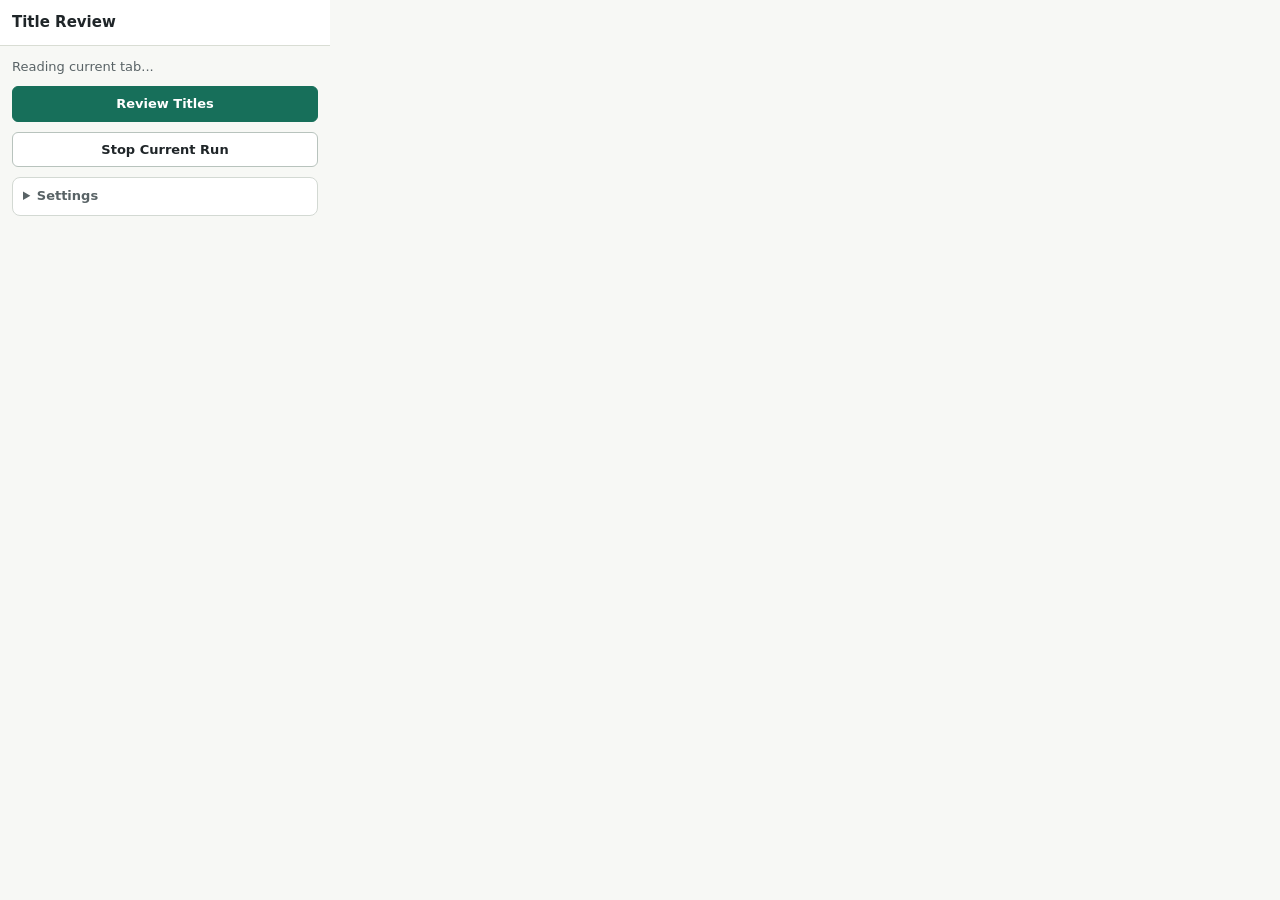
==== popup.html @ b27502a7 "Initial ChatGPT session renamer MVP" ====
<!doctype html>
<html lang="en">
  <head>
    <meta charset="utf-8">
    <meta name="viewport" content="width=device-width, initial-scale=1">
    <title>Title Review</title>
    <link rel="stylesheet" href="popup.css">
  </head>
  <body>
    <header>
      <h1>Title Review</h1>
    </header>
    <main>
      <p id="status">Reading current tab...</p>
      <button id="startWorkflow" class="primary">Review Titles</button>
      <button id="stopRename">Stop Current Run</button>
      <details>
        <summary>Settings</summary>
        <div class="settingsBody">
          <label>
            Provider key
            <input id="deepseekKey" type="password" placeholder="sk-...">
          </label>
          <label>
            Model
            <input id="deepseekModel" placeholder="deepseek-v4-flash">
          </label>
          <button id="saveSettings">Save</button>
        </div>
      </details>
    </main>
    <script src="popup.js"></script>
  </body>
</html>
---- popup.css ----
* { box-sizing: border-box; }

body {
  width: 330px;
  margin: 0;
  color: #1f2528;
  background: #f7f8f5;
  font: 13px/1.4 system-ui, -apple-system, Segoe UI, sans-serif;
}

header {
  padding: 12px;
  border-bottom: 1px solid #d9ddd4;
  background: #ffffff;
}

h1 {
  margin: 0;
  font-size: 15px;
}

main {
  display: grid;
  gap: 10px;
  padding: 12px;
}

p {
  margin: 0;
  color: #596366;
}

label {
  display: grid;
  gap: 5px;
  font-weight: 650;
}

input {
  width: 100%;
  border: 1px solid #c9d1cc;
  border-radius: 6px;
  padding: 8px;
  background: #fff;
  color: #1f2528;
  font: inherit;
}

button {
  border: 1px solid #b8c3bd;
  border-radius: 6px;
  padding: 9px 10px;
  background: #fff;
  color: #1f2528;
  cursor: pointer;
  font: 650 13px/1.2 system-ui, -apple-system, Segoe UI, sans-serif;
}

button:disabled,
input:disabled {
  opacity: .55;
  cursor: not-allowed;
}

.primary {
  border-color: #176f5a;
  background: #176f5a;
  color: #fff;
}

details {
  border: 1px solid #d3d9d3;
  border-radius: 8px;
  background: #fff;
  overflow: hidden;
}

summary {
  padding: 9px 10px;
  cursor: pointer;
  color: #596366;
  font-weight: 650;
  list-style-position: inside;
}

.settingsBody {
  display: grid;
  gap: 9px;
  padding: 0 10px 10px;
}
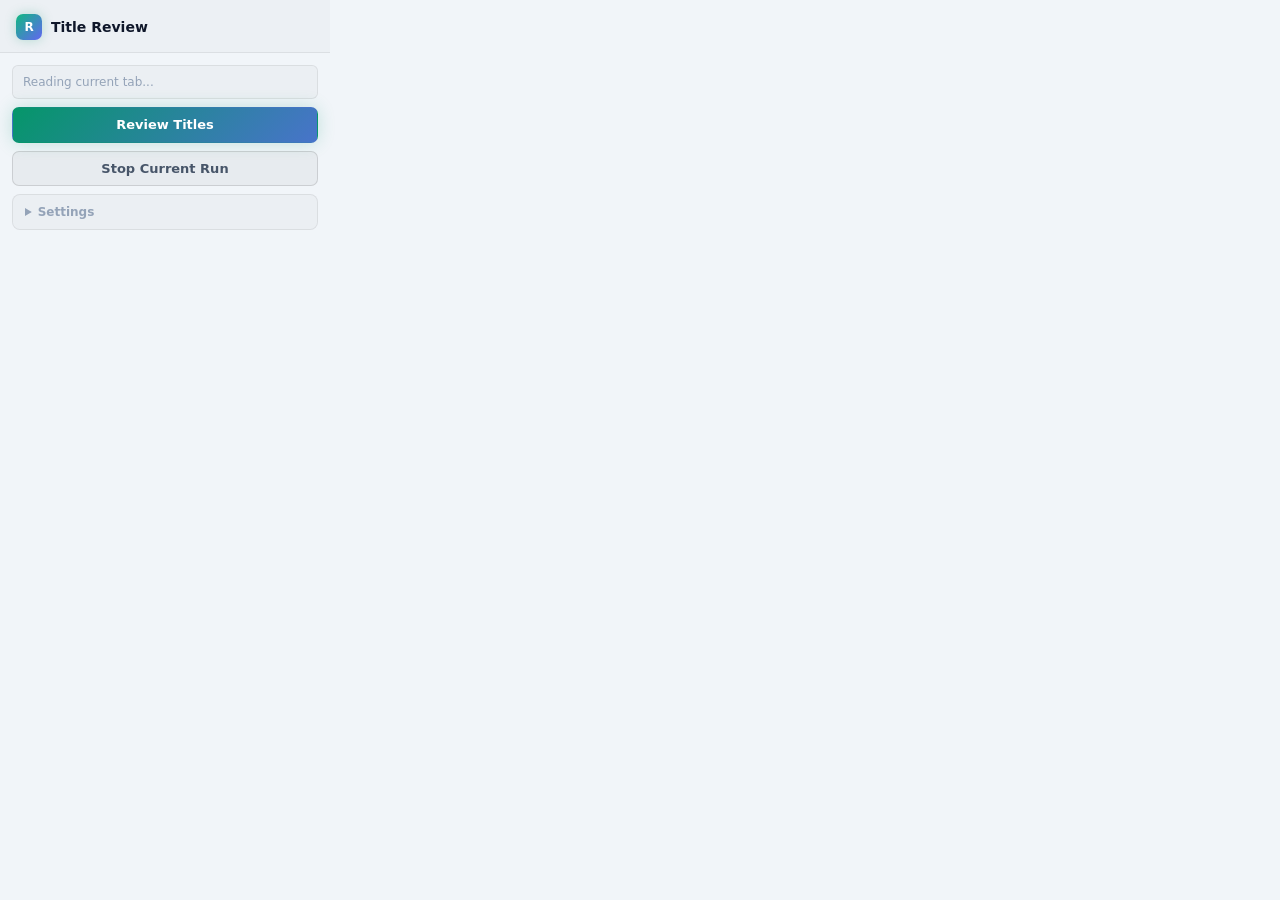
==== commit 3359bf90: "Redesign UI with dark/light glassmorphism and fix UX issues - Replace hardcoded dark styles with CSS" ====
--- a/popup.html
+++ b/popup.html
@@ -8,6 +8,7 @@
   </head>
   <body>
     <header>
+      <div class="logo">R</div>
       <h1>Title Review</h1>
     </header>
     <main>
--- a/popup.css
+++ b/popup.css
@@ -1,90 +1,186 @@
+:root {
+  --body-bg:    #0d1117;
+  --header-bg:  rgba(255,255,255,.04);
+  --surface-bg: rgba(255,255,255,.025);
+  --input-bg:   rgba(255,255,255,.04);
+  --border:     rgba(255,255,255,.08);
+  --border-sub: rgba(255,255,255,.055);
+  --text:       #e2e8f0;
+  --text-2:     #94a3b8;
+  --text-3:     #475569;
+  --btn-bd:     rgba(255,255,255,.09);
+  --btn-bg:     rgba(255,255,255,.05);
+  --btn-c:      #94a3b8;
+  --btn-bg-h:   rgba(255,255,255,.09);
+  --btn-c-h:    #cbd5e1;
+  --ph:         #334155;
+  --logo-glow:  rgba(16,185,129,.35);
+  --pri-glow:   rgba(16,185,129,.28);
+  --pri-glow-h: rgba(16,185,129,.4);
+}
+
+@media (prefers-color-scheme: light) {
+  :root {
+    --body-bg:    #f1f5f9;
+    --header-bg:  rgba(0,0,0,.02);
+    --surface-bg: rgba(0,0,0,.025);
+    --input-bg:   #ffffff;
+    --border:     rgba(0,0,0,.1);
+    --border-sub: rgba(0,0,0,.07);
+    --text:       #0f172a;
+    --text-2:     #475569;
+    --text-3:     #94a3b8;
+    --btn-bd:     rgba(0,0,0,.12);
+    --btn-bg:     rgba(0,0,0,.04);
+    --btn-c:      #475569;
+    --btn-bg-h:   rgba(0,0,0,.07);
+    --btn-c-h:    #1e293b;
+    --ph:         #94a3b8;
+    --logo-glow:  rgba(5,150,105,.25);
+    --pri-glow:   rgba(5,150,105,.2);
+    --pri-glow-h: rgba(5,150,105,.32);
+  }
+}
+
 * { box-sizing: border-box; }
 
 body {
   width: 330px;
   margin: 0;
-  color: #1f2528;
-  background: #f7f8f5;
-  font: 13px/1.4 system-ui, -apple-system, Segoe UI, sans-serif;
+  color: var(--text);
+  background: var(--body-bg);
+  font: 13px/1.5 system-ui, -apple-system, 'Segoe UI', sans-serif;
 }
 
 header {
-  padding: 12px;
-  border-bottom: 1px solid #d9ddd4;
-  background: #ffffff;
+  padding: 14px 16px 12px;
+  background: var(--header-bg);
+  border-bottom: 1px solid var(--border-sub);
+  display: flex;
+  align-items: center;
+  gap: 9px;
+}
+
+.logo {
+  width: 26px;
+  height: 26px;
+  border-radius: 7px;
+  background: linear-gradient(135deg, #10b981 0%, #6366f1 100%);
+  display: flex;
+  align-items: center;
+  justify-content: center;
+  color: #fff;
+  font: 700 12px/1 system-ui;
+  flex-shrink: 0;
+  box-shadow: 0 0 12px var(--logo-glow);
 }
 
 h1 {
   margin: 0;
-  font-size: 15px;
+  font-size: 14px;
+  font-weight: 600;
+  color: var(--text);
 }
 
 main {
   display: grid;
-  gap: 10px;
+  gap: 8px;
   padding: 12px;
 }
 
 p {
   margin: 0;
-  color: #596366;
+  color: var(--text-3);
+  font-size: 12px;
+  padding: 7px 10px;
+  background: var(--surface-bg);
+  border-radius: 6px;
+  border: 1px solid var(--border-sub);
 }
 
 label {
   display: grid;
   gap: 5px;
-  font-weight: 650;
+  font-weight: 600;
+  font-size: 12px;
+  color: var(--text-2);
 }
 
 input {
   width: 100%;
-  border: 1px solid #c9d1cc;
+  border: 1px solid var(--border);
   border-radius: 6px;
-  padding: 8px;
-  background: #fff;
-  color: #1f2528;
+  padding: 8px 10px;
+  background: var(--input-bg);
+  color: var(--text);
   font: inherit;
+  transition: border-color .15s, box-shadow .15s;
+  outline: none;
 }
 
+input:focus {
+  border-color: rgba(99,102,241,.55);
+  box-shadow: 0 0 0 3px rgba(99,102,241,.12);
+}
+
+input::placeholder { color: var(--ph); }
+
 button {
-  border: 1px solid #b8c3bd;
-  border-radius: 6px;
-  padding: 9px 10px;
-  background: #fff;
-  color: #1f2528;
+  border: 1px solid var(--btn-bd);
+  border-radius: 7px;
+  padding: 9px 12px;
+  background: var(--btn-bg);
+  color: var(--btn-c);
   cursor: pointer;
-  font: 650 13px/1.2 system-ui, -apple-system, Segoe UI, sans-serif;
+  font: 600 13px/1.2 system-ui, -apple-system, 'Segoe UI', sans-serif;
+  transition: background .15s, color .15s;
+}
+
+button:hover:not(:disabled) {
+  background: var(--btn-bg-h);
+  color: var(--btn-c-h);
 }
 
 button:disabled,
 input:disabled {
-  opacity: .55;
+  opacity: .4;
   cursor: not-allowed;
 }
 
 .primary {
-  border-color: #176f5a;
-  background: #176f5a;
+  background: linear-gradient(135deg, #059669 0%, #6366f1 140%);
+  border-color: transparent;
+  color: #fff;
+  box-shadow: 0 0 18px var(--pri-glow);
+}
+
+.primary:hover:not(:disabled) {
+  background: linear-gradient(135deg, #047857 0%, #4f46e5 140%);
+  box-shadow: 0 0 26px var(--pri-glow-h);
   color: #fff;
 }
 
 details {
-  border: 1px solid #d3d9d3;
+  border: 1px solid var(--border-sub);
   border-radius: 8px;
-  background: #fff;
+  background: var(--surface-bg);
   overflow: hidden;
 }
 
 summary {
-  padding: 9px 10px;
+  padding: 8px 12px;
   cursor: pointer;
-  color: #596366;
-  font-weight: 650;
+  color: var(--text-3);
+  font-weight: 600;
+  font-size: 12px;
   list-style-position: inside;
+  transition: color .15s;
 }
+
+summary:hover { color: var(--text-2); }
 
 .settingsBody {
   display: grid;
   gap: 9px;
-  padding: 0 10px 10px;
+  padding: 0 12px 12px;
 }
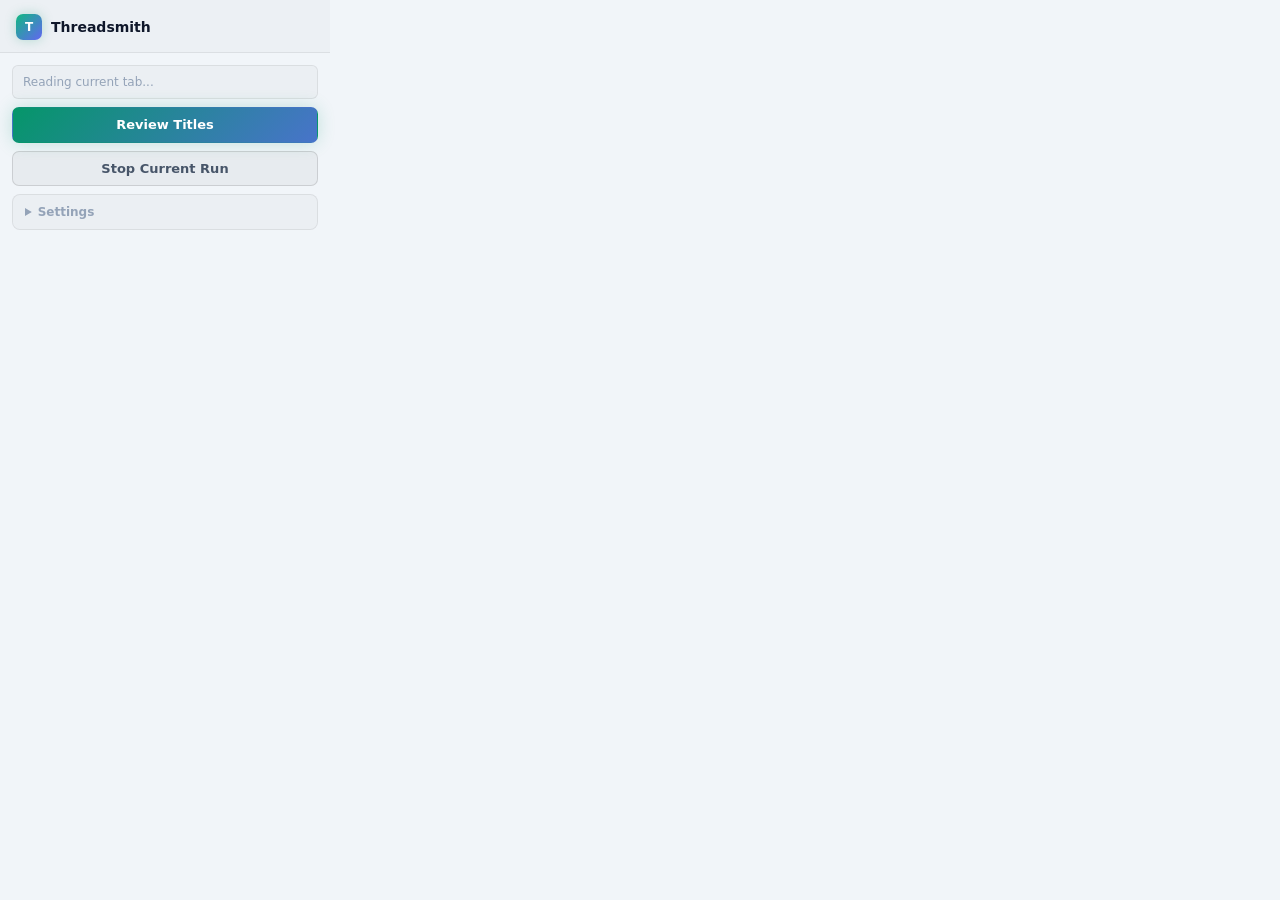
==== commit 150a08fe: "Rebrand to Threadsmith Update name and description everywhere: manifest.json (name, description, def" ====
--- a/popup.html
+++ b/popup.html
@@ -3,13 +3,13 @@
   <head>
     <meta charset="utf-8">
     <meta name="viewport" content="width=device-width, initial-scale=1">
-    <title>Title Review</title>
+    <title>Threadsmith</title>
     <link rel="stylesheet" href="popup.css">
   </head>
   <body>
     <header>
-      <div class="logo">R</div>
-      <h1>Title Review</h1>
+      <div class="logo">T</div>
+      <h1>Threadsmith</h1>
     </header>
     <main>
       <p id="status">Reading current tab...</p>
